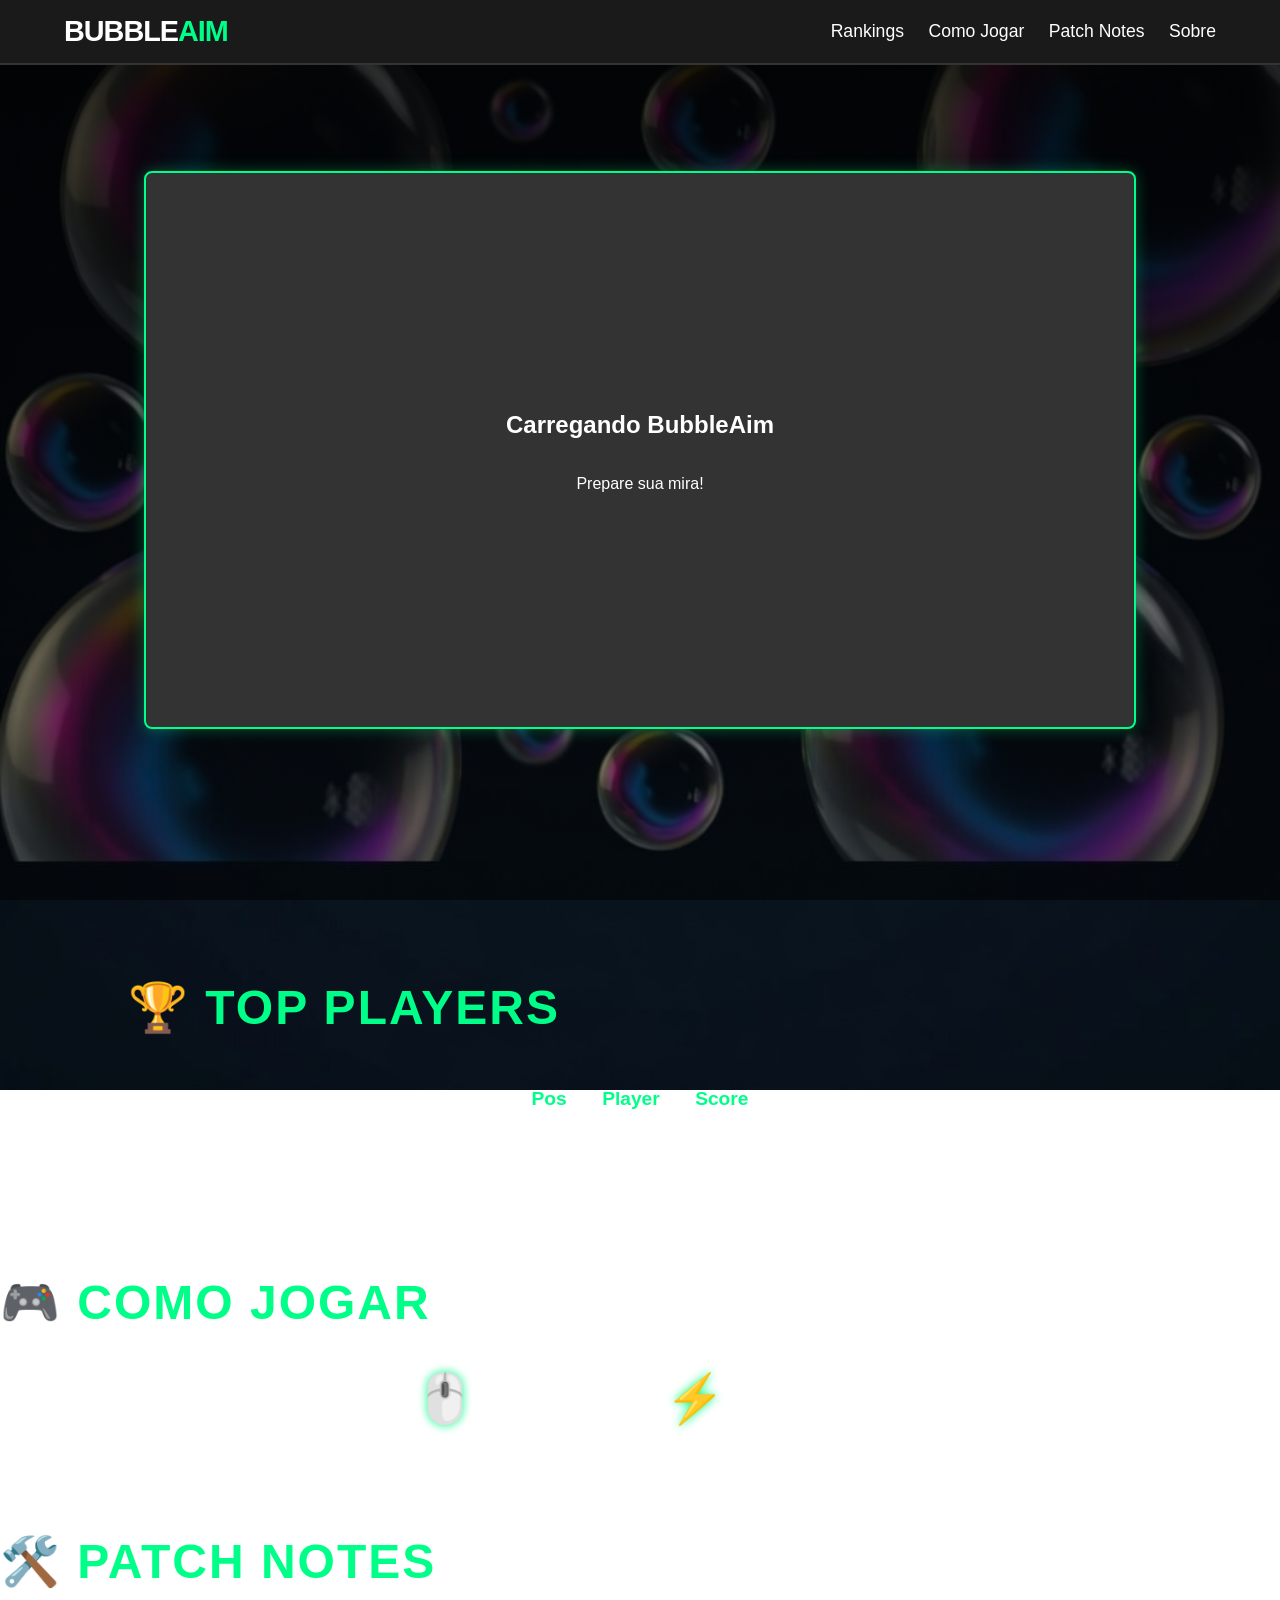
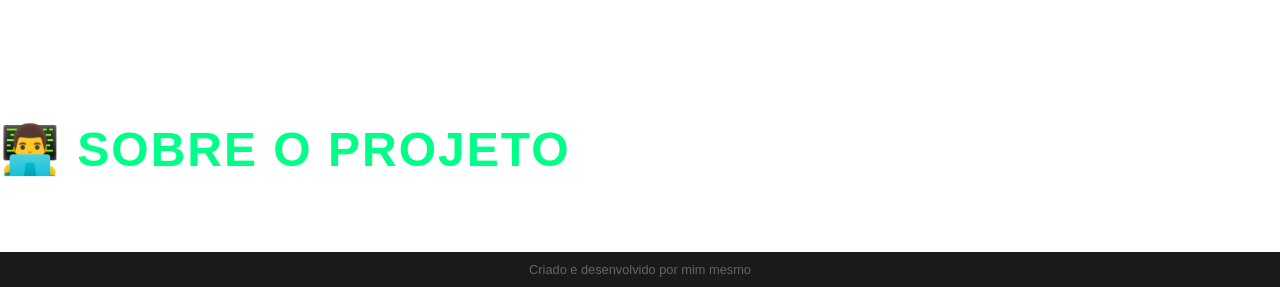
==== Siteproj.html @ fdaa59b0 "Mais atualizacoes do site" ====
<!DOCTYPE html>
<html lang="pt-br">
<meta charset="utf-8">
<meta name="description"
content="BubbleAim">
</html>
<head>
    <title>BubbleAim</title>
    <link rel="stylesheet" href="style.css">
    
</head>
<body>
    <header>
        <div class="logo">Bubble<span>Aim</span></div>
        <nav>
            <a href="#">Rankings</a>
            <a href="#">Como Jogar</a>
            <a href="#">Patch Notes</a>
            <a href="#">Sobre</a>
        </nav>
    </header>
    <main class="game-container">
        <div id="game-canvas">
            <h2>Carregando BubbleAim</h2>
            <p>Prepare sua mira!</p>
        </div>
    </main>
        <main class="content-sections">
            <section id="rankings" class="glass-section">
                <h2>🏆 Top Players</h2>
                <table class="ranking-table">
                    <tr><th>Pos</th><th>Player</th><th>Score</th></tr>
                    <tr><td>1º</td><td>ProAim_JS</td><td>5200</td></tr>
                    <tr><td>2º</td><td>BubbleKiller</td><td>4850</td></tr>
                    <tr><td>3º</td><td></td><td>3900</td></tr>
                </table>
            </section>
        </main>
            <section id="tutorial" class="glass-section">
                <h2>🎮 Como Jogar</h2>
                <div class="info-grid">
                    <div class="info-item">
                        <span class="icon">🖱️</span>
                        <p>Clique nas bolhas antes de elas sumam!</p>
                    </div>
                    <div class="info-item">
                        <span class="icon">⚡</span>
                        <p>Quanto mais rápido clicar, mais pontos ganha.</p>
                    </div>
                </div>
            </section>

            <section id="Updates" class="glass-section">
                <h2>🛠️ Patch Notes</h2>
                <ul>
                    <li><strong>v1.0</strong> Lançamento oficial do BubbleAim.</li>
                    <li><strong>v1.1</strong> Ajuste na sensibilidade e fundo neon.</li>
                </ul>
            </section>

            <section id="sobre" class="glass-section">
                <h2>👨‍💻 Sobre o projeto</h2>
                <p>Desenvolvido para treino de reflexos e coordenação motora. Projeto acadêmico focado em tecnologias Web e Game Design</p>
            </section>
        
    

        
    

</body>
<footer> 
    Criado e desenvolvido por mim mesmo  

</footer>
---- style.css ----
/* Geral style */
* {
    box-sizing: border-box;
    font-family: "Segoe UI", sans-serif;
}

html, body {
    height: 100%;
    scroll-snap-type: y mandatory;
    scroll-behavior: smooth;
}

body {
    margin: 0;
    background-color: #121212; 
    color: #FFF;
    display: flex;
    flex-direction: column;
    min-height: 100vh;

    background: linear-gradient(rgba(0, 0, 0, 0.85), rgba(0, 0, 0, 0.5)),url('imgs/bolhas\ background.jpg');
    background-size: cover;
    background-position: center;
    background-repeat: no-repeat;
    background-attachment: fixed;
}  
header {
    position: fixed;
    top: 0;
    left: 0;
    width: 100%;
    z-index: 1000;
    background: rgba(18, 18 ,18, 0.9);
    backdrop-filter: blur(10px);
    border-bottom: 2px solid #00ff88;

    width: 100%;
    background-color: #1a1a1a;
    padding: 15px 5%;
    display: flex;
    justify-content: space-between;
    align-items: center;
    border-bottom: 2px solid #333;
}
nav a:hover {
    color: #00ff88;
}
.game-container {
    min-height: 100vh;
    scroll-snap-align: start;
    flex: 1;
    display: flex;
    justify-content: center;
    align-items: center;
    padding: 20px;
}
#game-canvas {
    width: 80%;
    aspect-ratio: 16/9; 
    background-color: #333;
    border: 2px solid #00ff88;
    border-radius: 8px;
    display: flex;
    flex-direction: column;
    justify-content: center;
    align-items: center;
    box-shadow: 0 0 15px rgba(0, 255, 136, 0.3);
    transition: box-shadow 0.5s ease;
}
footer {
    text-align: center;
    padding: 10px;
    background: #1a1a1a;
    font-size: 0.8rem;
    color: #666;
}
header nav a {
    color:#FFF;
    text-decoration: none;
    margin-left: 20px;
    font-weight: 500;
    font-size: 1.1rem;
    transition: color 0.4s ease, transform 0.3 ease;
    display: inline-block;
}
header nav a :hover {
    color: #00ff88;
    transform: translateY(-2px);
}
#game-canvas:hover {
    box-shadow: 0 0 30px rgba(0, 255, 136, 0.6);
}
.logo {
    font-size: 1.8rem;
    font-weight: 800;
    letter-spacing: -1px;
    color: #FFF;
    text-transform: uppercase;
}
.logo span {
    color: #00ff88;
}
html {
    scroll-behavior: smooth;
    scroll-snap-type: y mandatory;
    scroll-padding-top: 80px;
}

.content-sections {
    width: 80%;
    margin: 40px auto;
    display: flex;
    flex-direction: column;
    gap: 30px;
}

.glass section, .about-fullscreen {
    background: rgba(255, 255, 255, 0.08);
    backdrop-filter: blur(12px);
    border: 1px solid rgba(255, 255, 255, 0.2);
    border-radius: 20px;
    padding: 40px;
    text-align: center;
    margin-bottom: 30px;
    transition: transform 0.3s ease, box-shadow 0.3s ease;
    
    min height: 100vh;
    width: 100%;
    display: flex;
    flex-direction: column;
    justify-content: center;
    align-items:center;
    scroll-snap-align: start;

}

.glass-section h2 {
    color: #00ff88;
    margin-bottom: 40px;
    text-transform: uppercase;
    letter-spacing: 2px;
    font-size: 3rem;
    text-shadow: 0 0 15 rgba(0, 255, 136, 0.5);
}

.ranking-table {
    margin: 0 auto;
    width: 100px;
    border-collapse: collapse;
    font-size: 1.2rem;
    max-width: 800px;
}

.ranking-table th, ranking-table td {
    padding: 12px;
    border-bottom: 1px solid rgba(255, 255, 255, 0.1);
}

.ranking-table th {color: #00ff88;}

.info-grid {
    display: flex;
    flex-wrap: wrap;
    justify-content: center;
    gap: 50px;
    margin-top: 20px;
}

.info-item {
    max-width: 200px;
}

.info-item .icon {
    font-size: 3rem;
    display: block;
    margin-bottom: 15px;
    filter: drop-shadow(0 0 5px #00ff88);
}

.glass-section :hover {
    transform: translateY(-5px);
    box-shadow: 0 10px 30px rgba(0, 255, 136, 0.1);
    border: 1px solid rgba(0, 255, 136, 0.5);
}
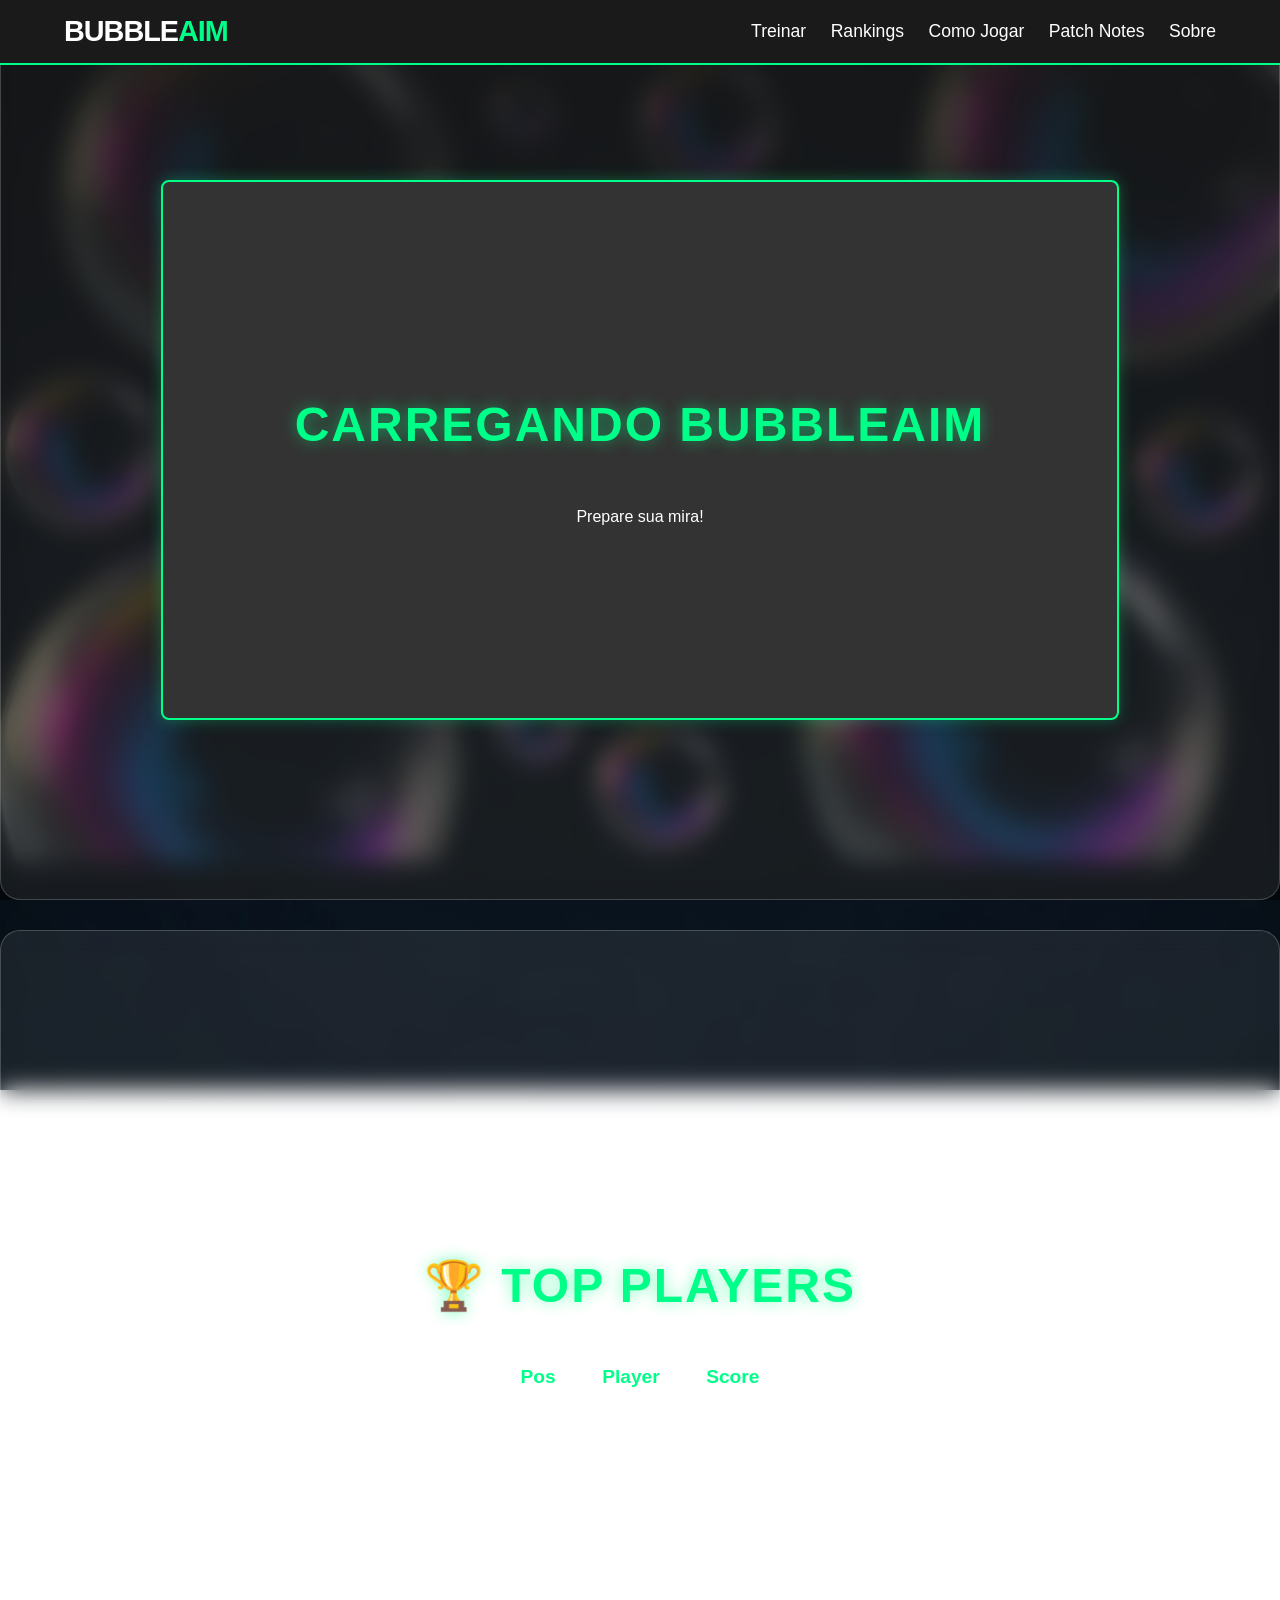
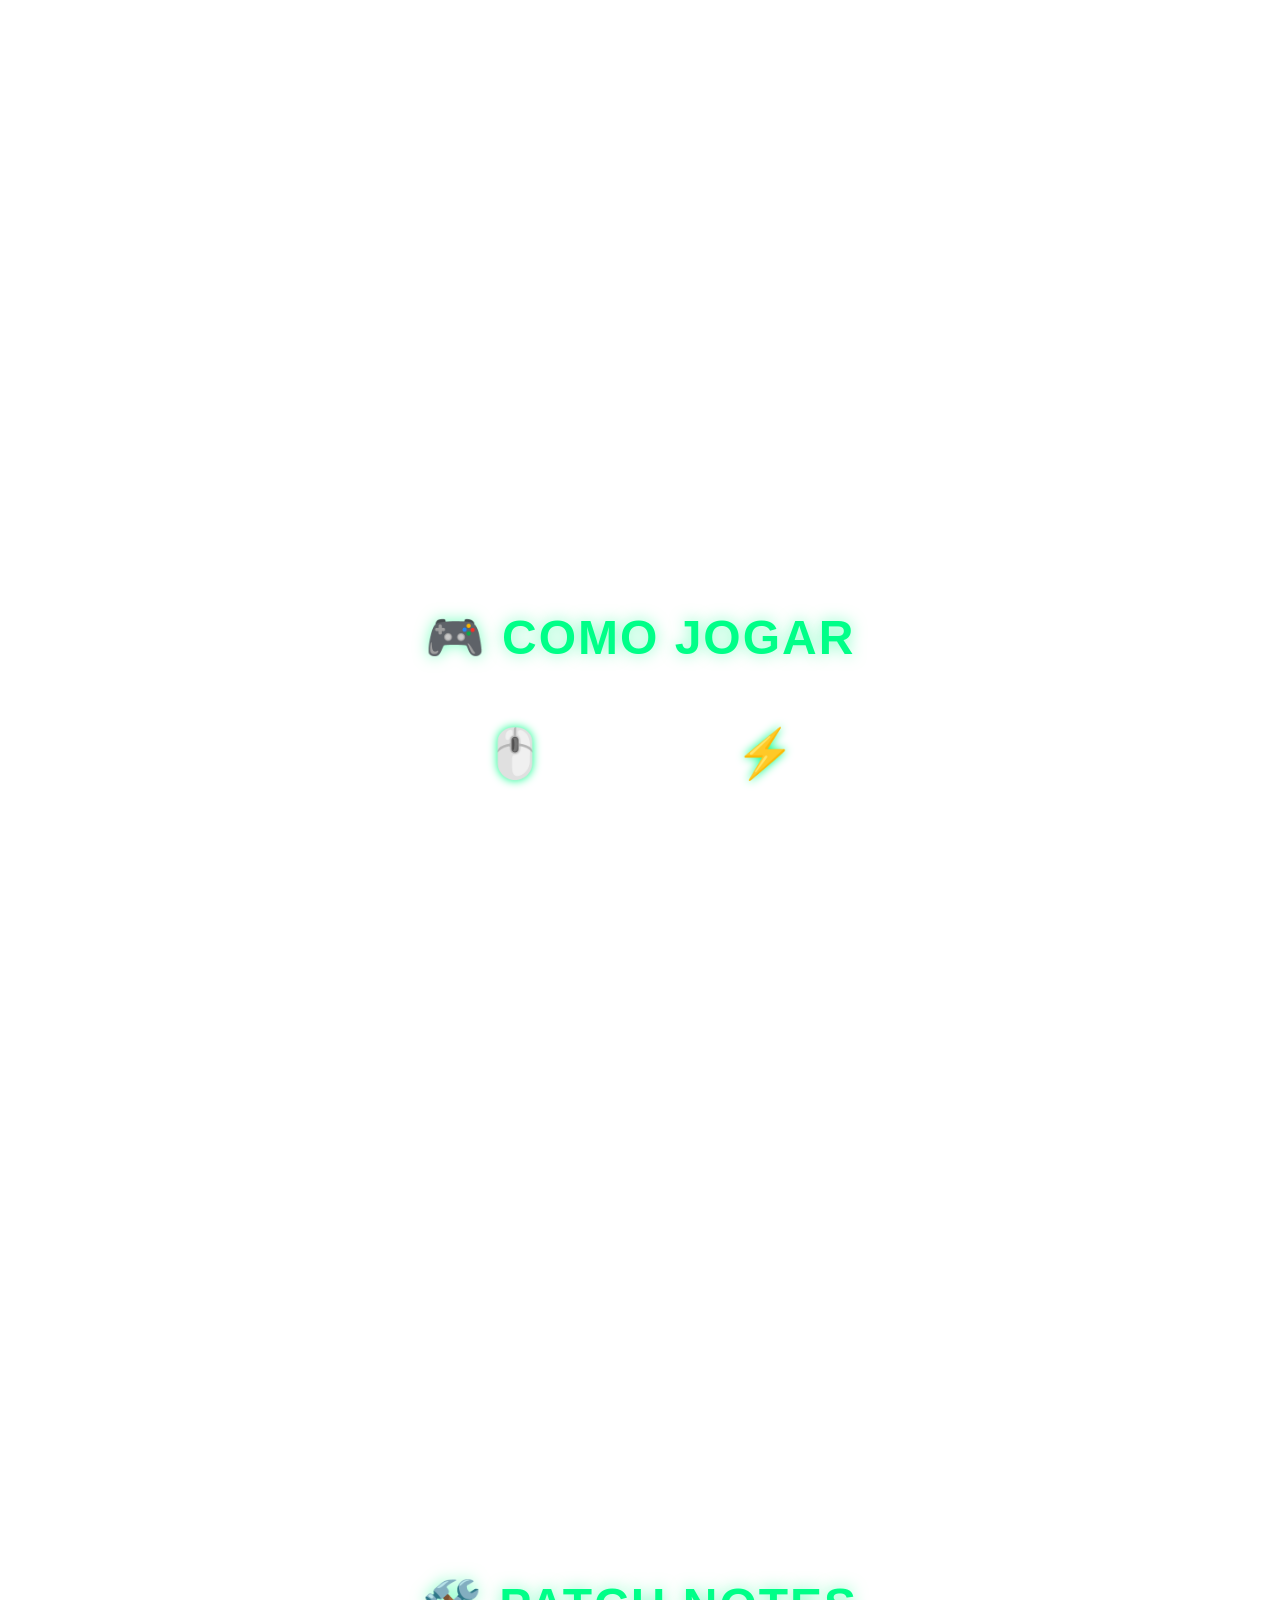
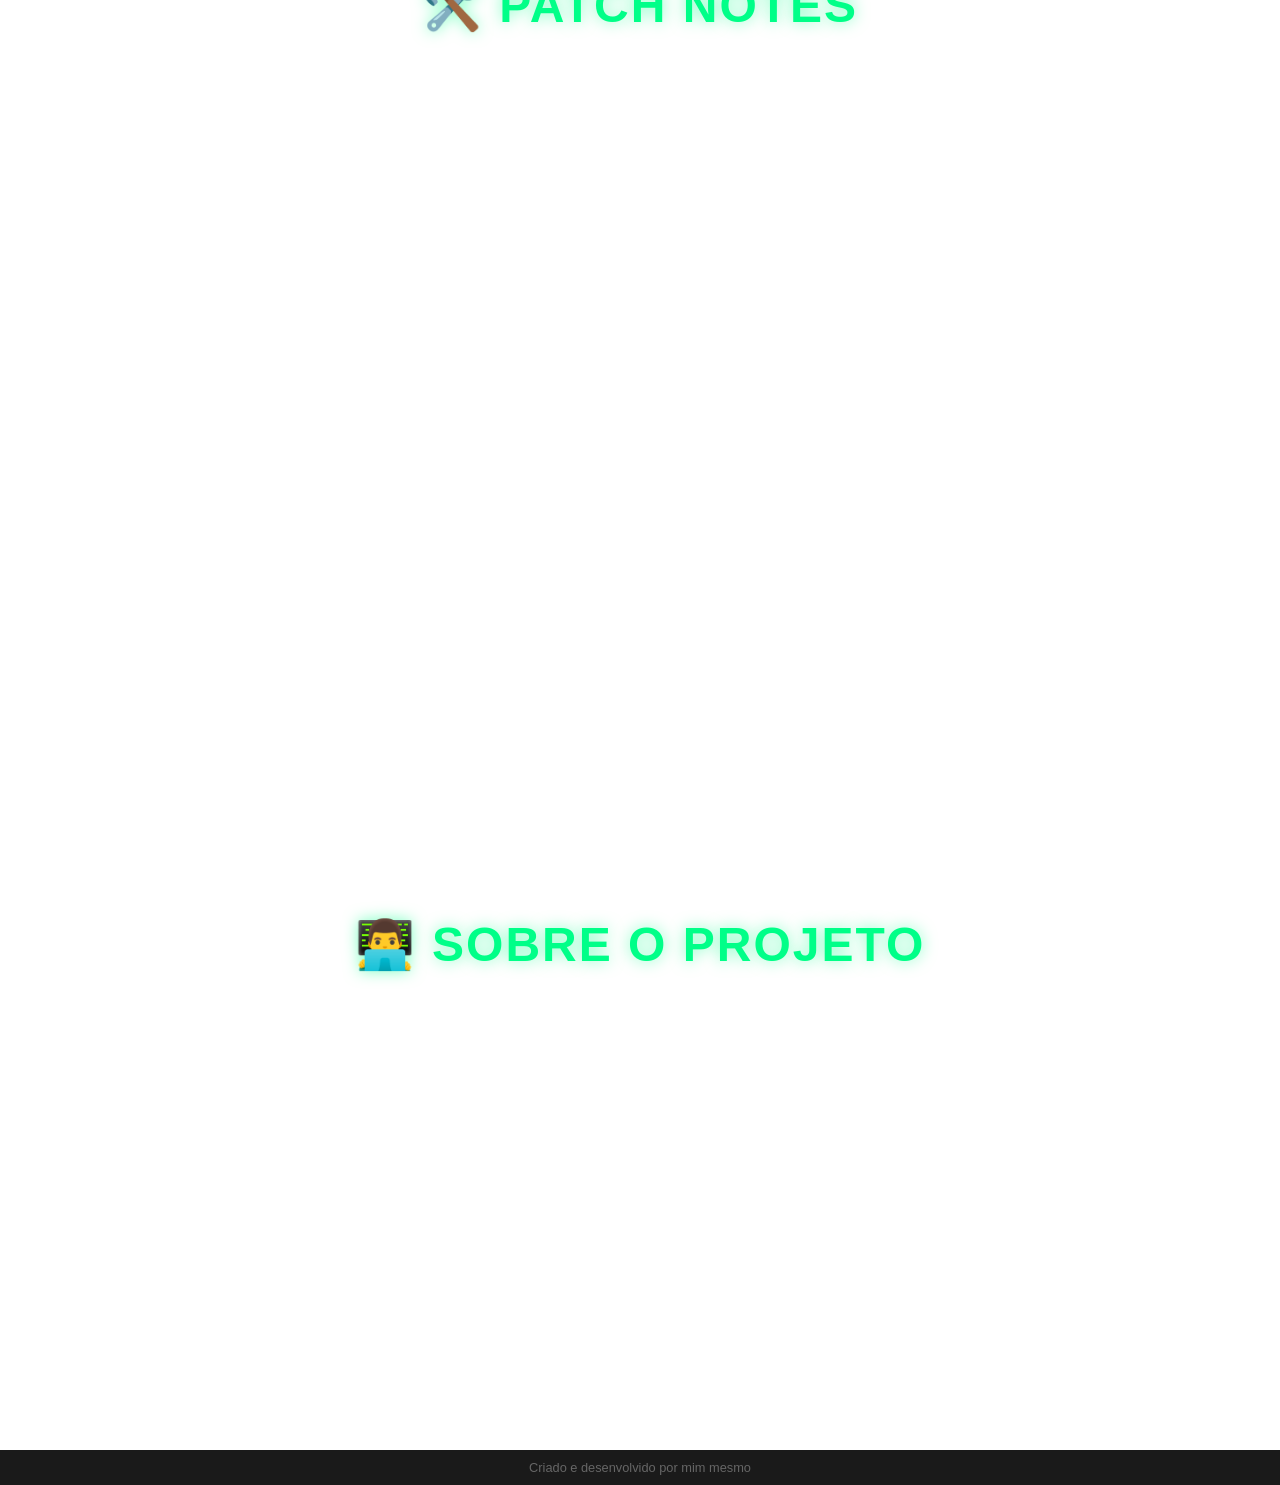
==== commit 737cbdb4: "Site práticamente finalizado" ====
--- a/Siteproj.html
+++ b/Siteproj.html
@@ -3,7 +3,6 @@
 <meta charset="utf-8">
 <meta name="description"
 content="BubbleAim">
-</html>
 <head>
     <title>BubbleAim</title>
     <link rel="stylesheet" href="style.css">
@@ -13,31 +12,33 @@
     <header>
         <div class="logo">Bubble<span>Aim</span></div>
         <nav>
-            <a href="#">Rankings</a>
-            <a href="#">Como Jogar</a>
-            <a href="#">Patch Notes</a>
-            <a href="#">Sobre</a>
+            <a href="#game-container">Treinar</a> <a href="#rankings">Rankings</a>
+            <a href="#tutorial">Como Jogar</a>
+            <a href="#updates">Patch Notes</a>
+            <a href="#sobre">Sobre</a>
         </nav>
     </header>
-    <main class="game-container">
+<main> 
+    
+    <section id="game-container" class="glass-section station">
         <div id="game-canvas">
             <h2>Carregando BubbleAim</h2>
             <p>Prepare sua mira!</p>
         </div>
-    </main>
-        <main class="content-sections">
-            <section id="rankings" class="glass-section">
-                <h2>🏆 Top Players</h2>
+    
+    </section>
+        <section id="rankings" class="glass-section station">
+            <h2>🏆 Top Players</h2>
                 <table class="ranking-table">
                     <tr><th>Pos</th><th>Player</th><th>Score</th></tr>
                     <tr><td>1º</td><td>ProAim_JS</td><td>5200</td></tr>
                     <tr><td>2º</td><td>BubbleKiller</td><td>4850</td></tr>
                     <tr><td>3º</td><td></td><td>3900</td></tr>
                 </table>
-            </section>
-        </main>
-            <section id="tutorial" class="glass-section">
-                <h2>🎮 Como Jogar</h2>
+    </section>
+        
+    <section id="tutorial" class="glass-section station">
+            <h2>🎮 Como Jogar</h2>
                 <div class="info-grid">
                     <div class="info-item">
                         <span class="icon">🖱️</span>
@@ -50,19 +51,19 @@
                 </div>
             </section>
 
-            <section id="Updates" class="glass-section">
-                <h2>🛠️ Patch Notes</h2>
+    <section id="updates" class="glass-section">
+            <h2>🛠️ Patch Notes</h2>
                 <ul>
                     <li><strong>v1.0</strong> Lançamento oficial do BubbleAim.</li>
                     <li><strong>v1.1</strong> Ajuste na sensibilidade e fundo neon.</li>
                 </ul>
             </section>
 
-            <section id="sobre" class="glass-section">
+            <section id="sobre" class="glass-section station">
                 <h2>👨‍💻 Sobre o projeto</h2>
                 <p>Desenvolvido para treino de reflexos e coordenação motora. Projeto acadêmico focado em tecnologias Web e Game Design</p>
             </section>
-        
+</main>        
     
 
         
@@ -73,3 +74,4 @@
     Criado e desenvolvido por mim mesmo  
 
 </footer>
+</html>
--- a/style.css
+++ b/style.css
@@ -33,14 +33,12 @@
     background: rgba(18, 18 ,18, 0.9);
     backdrop-filter: blur(10px);
     border-bottom: 2px solid #00ff88;
-
-    width: 100%;
     background-color: #1a1a1a;
     padding: 15px 5%;
     display: flex;
     justify-content: space-between;
     align-items: center;
-    border-bottom: 2px solid #333;
+    
 }
 nav a:hover {
     color: #00ff88;
@@ -114,7 +112,7 @@
     gap: 30px;
 }
 
-.glass section, .about-fullscreen {
+.glass-section, .about-fullscreen {
     background: rgba(255, 255, 255, 0.08);
     backdrop-filter: blur(12px);
     border: 1px solid rgba(255, 255, 255, 0.2);
@@ -124,7 +122,7 @@
     margin-bottom: 30px;
     transition: transform 0.3s ease, box-shadow 0.3s ease;
     
-    min height: 100vh;
+    min-height: 100vh;
     width: 100%;
     display: flex;
     flex-direction: column;
@@ -140,7 +138,7 @@
     text-transform: uppercase;
     letter-spacing: 2px;
     font-size: 3rem;
-    text-shadow: 0 0 15 rgba(0, 255, 136, 0.5);
+    text-shadow: 0 0 15px rgba(0, 255, 136, 0.5);
 }
 
 .ranking-table {
@@ -151,7 +149,7 @@
     max-width: 800px;
 }
 
-.ranking-table th, ranking-table td {
+.ranking-table th, .ranking-table td {
     padding: 12px;
     border-bottom: 1px solid rgba(255, 255, 255, 0.1);
 }
